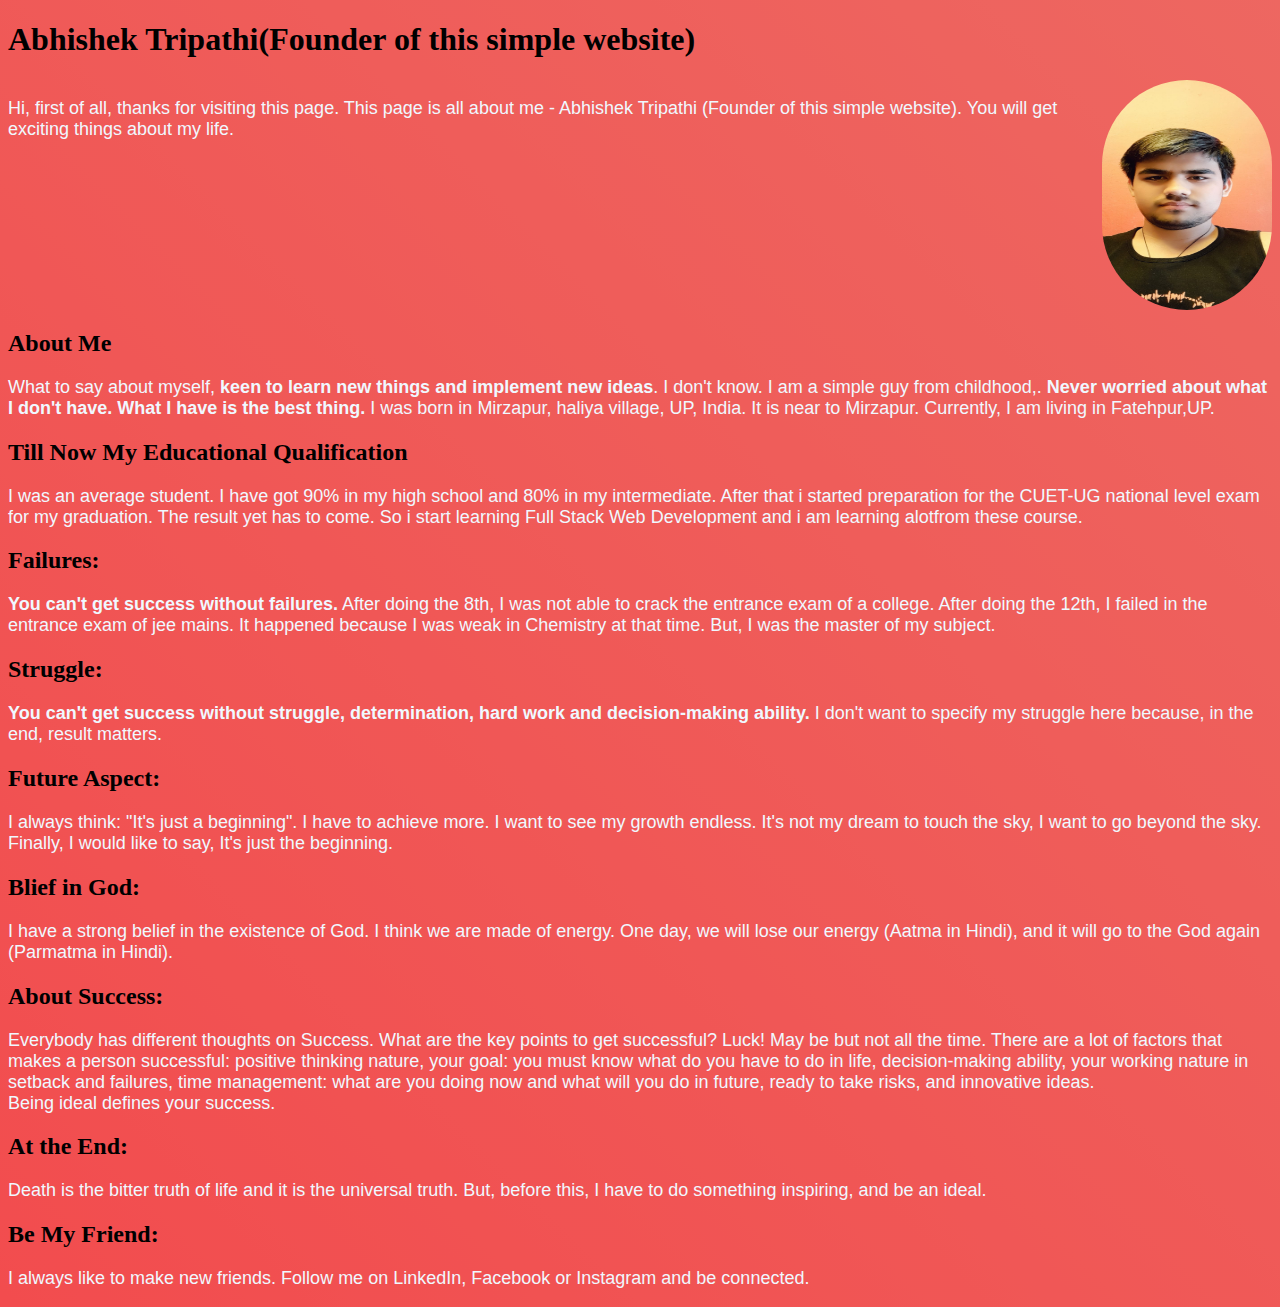
==== htmlfiles/info.html @ 05bb09fb "Add files via upload" ====
<!DOCTYPE html>
<html lang="en">
<head>
    <meta charset="UTF-8">
    <meta name="viewport" content="width=device-width, initial-scale=1.0">
    <title>Document</title>
    <link rel="import" href="./info.html">
    <link rel="stylesheet" href="../styles/info-design.css">
</head>
<body>
    <h1 class="abhishek-tripathi">Abhishek Tripathi(Founder of this simple website)</h1>
    <div class="img1">
        
        <p class="para">Hi, first of all, thanks for visiting this page. This page is all about me - Abhishek Tripathi (Founder of this simple website). You will get exciting things about my life.</p>
        <img src="../images,videos/WhatsApp Image 2023-06-11 at 12.18.12.jpeg" class="img2" style="height: 230px;"/>

    </div>
   
    <h2 class="about-me">About Me</h2>
    <p class="about-para">What to say about myself, <b> keen to learn new things and implement new ideas</b>. I don't know. I am a simple guy from childhood,. <b>Never worried about what I don't have. What I have is the best thing.</b>

        I was born in Mirzapur, haliya village, UP, India. It is near to Mirzapur. Currently, I am living in Fatehpur,UP.</p>

    <h2>Till Now  My Educational Qualification </h2>

    <p class="edu-para">I was an average student. I have got 90% in my high school and 80% in my intermediate. After that i started preparation for the CUET-UG national level exam for my graduation. The result yet has to come. So i start learning Full Stack Web Development and i am learning alotfrom these course.  </p>



    <h2 class="failures">Failures:</h2>

   
    
    
    <p class="failures-para"><b>You can't get success without failures.</b> After doing the 8th, I was not able to crack the entrance exam of a college. After doing the 12th, I failed in the entrance exam of jee mains. It happened because I was weak in Chemistry at that time. But, I was the master of my subject.

    </p>
    <h2 class="struggle">Struggle:</h2>
    <p class="struggle-para"><b>You can't get success without struggle, determination, hard work and decision-making ability.</b> I don't want to specify my struggle here because, in the end, result matters.</p>

    <h2 class="future-aspect">Future Aspect:</h2>
    <p class="future-para">I always think: "It's just a beginning". I have to achieve more. I want to see my growth endless. It's not my dream to touch the sky, I want to go beyond the sky. Finally, I would like to say, It's just the beginning.</p>

    <h2 class="belief">Blief in God:</h2>
    <p class="belief-para">I have a strong belief in the existence of God. I think we are made of energy. One day, we will lose our energy (Aatma in Hindi), and it will go to the God again (Parmatma in Hindi).</p>

    <h2 class="success">About Success:</h2>
    <p class="success-para">Everybody has different thoughts on Success. What are the key points to get successful? Luck! May be but not all the time. There are a lot of factors that makes a person successful: positive thinking nature, your goal: you must know what do you have to do in life, decision-making ability, your working nature in setback and failures, time management: what are you doing now and what will you do in future, ready to take risks, and innovative ideas.<br />
        
        Being ideal defines your success.</p>
    
    <h2 class="end">At the End:</h2>
    <p class="end-para">Death is the bitter truth of life and it is the universal truth. But, before this, I have to do something inspiring, and be an ideal.</p>

    <h2 class="friend">Be My Friend:</h2>
    <p class="friend-para">I always like to make new friends. Follow me on LinkedIn, Facebook or Instagram and be connected.</p>




    
</body>
</html>
---- styles/info-design.css ----
.para{
    color: aliceblue;
    font-size: 18px;
    font-family: 'Lucida Sans', 'Lucida Sans Regular', 'Lucida Grande', 'Lucida Sans Unicode', Geneva, Verdana, sans-serif;
}



.about-para{
    color: aliceblue;
    font-size: 18px;
    font-family: 'Lucida Sans', 'Lucida Sans Regular', 'Lucida Grande', 'Lucida Sans Unicode', Geneva, Verdana, sans-serif;
}



.failures-para{
    font-size: 18px;
    color: aliceblue;
    font-family: 'Lucida Sans', 'Lucida Sans Regular', 'Lucida Grande', 'Lucida Sans Unicode', Geneva, Verdana, sans-serif;
}

.struggle-para{
    color: aliceblue;
    font-size: 18px;
    font-family: 'Lucida Sans', 'Lucida Sans Regular', 'Lucida Grande', 'Lucida Sans Unicode', Geneva, Verdana, sans-serif;
}

.future-para{
    color: aliceblue;
    font-size: 18px;
    font-family: 'Lucida Sans', 'Lucida Sans Regular', 'Lucida Grande', 'Lucida Sans Unicode', Geneva, Verdana, sans-serif;
}

.belief-para{
    color: aliceblue;
    font-size: 18px;
    font-family: 'Lucida Sans', 'Lucida Sans Regular', 'Lucida Grande', 'Lucida Sans Unicode', Geneva, Verdana, sans-serif;
}

.success-para{
    color: aliceblue;
    font-size: 18px;
    font-family: 'Lucida Sans', 'Lucida Sans Regular', 'Lucida Grande', 'Lucida Sans Unicode', Geneva, Verdana, sans-serif;
}

.end-para{
    color: aliceblue;
    font-size: 18px;
    font-family: 'Lucida Sans', 'Lucida Sans Regular', 'Lucida Grande', 'Lucida Sans Unicode', Geneva, Verdana, sans-serif;
}

.friend-para{
    color: aliceblue;
    font-size: 18px;
    font-family: 'Lucida Sans', 'Lucida Sans Regular', 'Lucida Grande', 'Lucida Sans Unicode', Geneva, Verdana, sans-serif;
}

body {
    background-color: #793f3f;
    background-image: linear-gradient(45deg, #ff9a9e, #fad0c4);
    background-blend-mode: overlay;
  }

  .img1{
    display: flex;
    flex-direction: row;

    

  }

  .img2{
    border-radius: 900px;
    width: 200px;
    margin-left: 9px;
  }

  .edu-para{
    color: aliceblue;
    font-size: 18px;
    font-family: 'Lucida Sans', 'Lucida Sans Regular', 'Lucida Grande', 'Lucida Sans Unicode', Geneva, Verdana, sans-serif;
  }
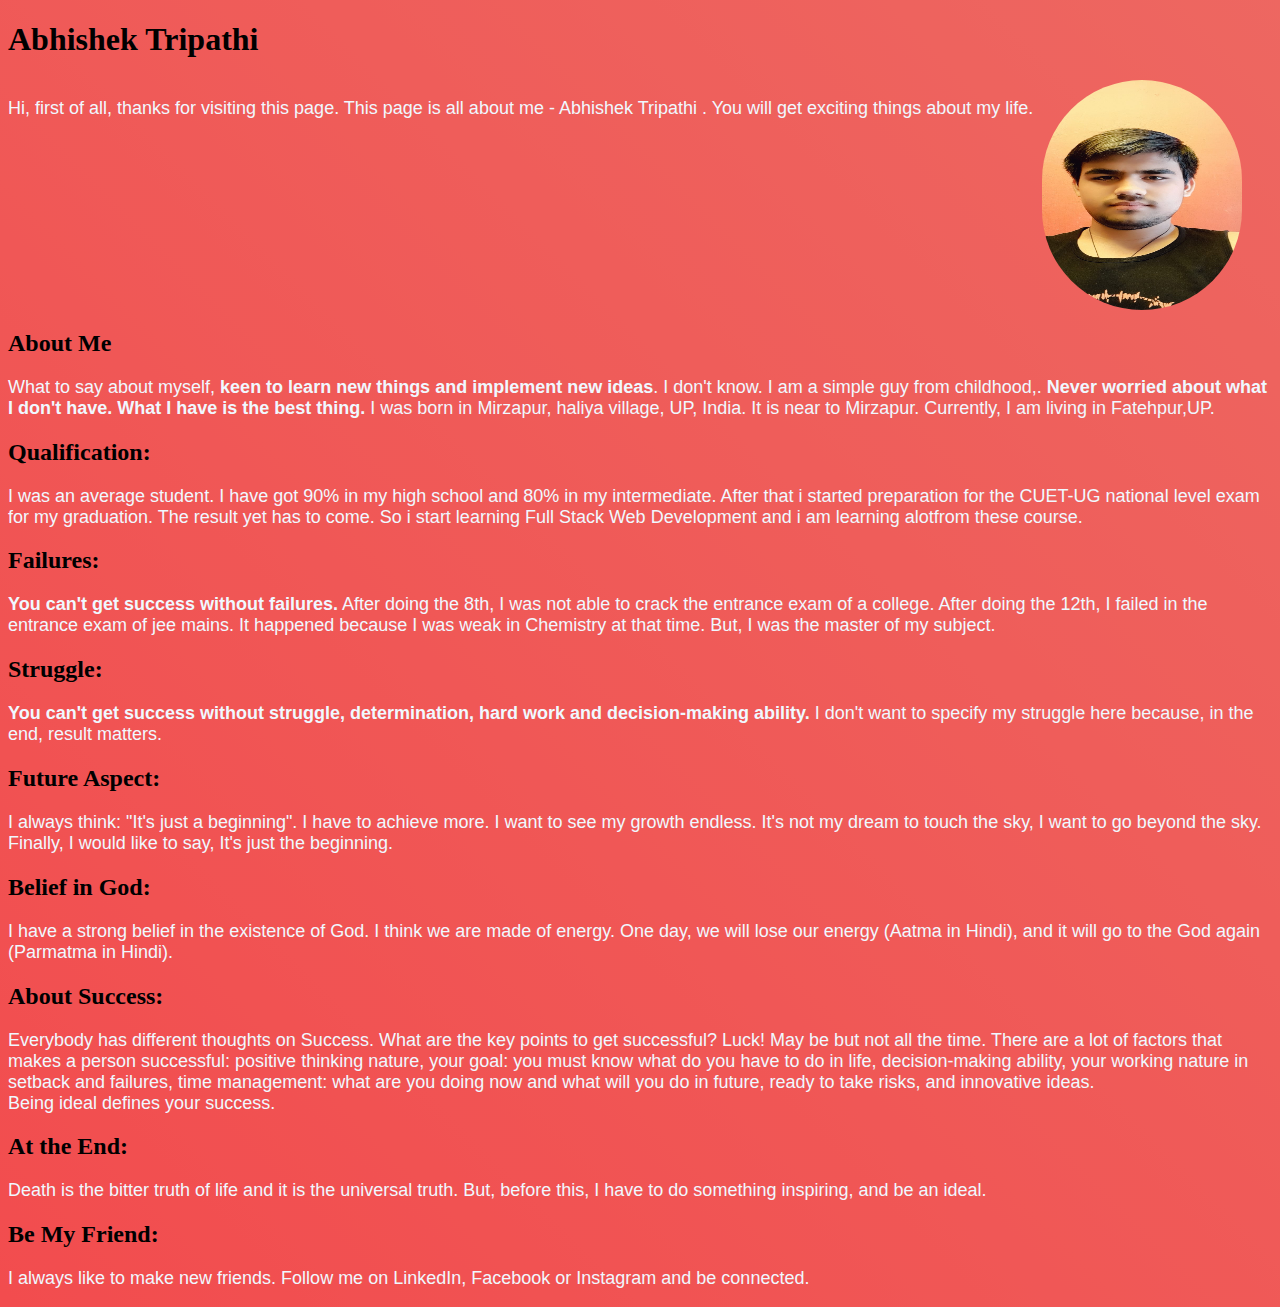
==== commit c222b7df: "Update info.html" ====
--- a/htmlfiles/info.html
+++ b/htmlfiles/info.html
@@ -8,10 +8,10 @@
     <link rel="stylesheet" href="../styles/info-design.css">
 </head>
 <body>
-    <h1 class="abhishek-tripathi">Abhishek Tripathi(Founder of this simple website)</h1>
+    <h1 class="abhishek-tripathi">Abhishek Tripathi</h1>
     <div class="img1">
         
-        <p class="para">Hi, first of all, thanks for visiting this page. This page is all about me - Abhishek Tripathi (Founder of this simple website). You will get exciting things about my life.</p>
+        <p class="para">Hi, first of all, thanks for visiting this page. This page is all about me - Abhishek Tripathi . You will get exciting things about my life.</p>
         <img src="../images,videos/WhatsApp Image 2023-06-11 at 12.18.12.jpeg" class="img2" style="height: 230px;"/>
 
     </div>
@@ -21,7 +21,7 @@
 
         I was born in Mirzapur, haliya village, UP, India. It is near to Mirzapur. Currently, I am living in Fatehpur,UP.</p>
 
-    <h2>Till Now  My Educational Qualification </h2>
+    <h2> Qualification: </h2>
 
     <p class="edu-para">I was an average student. I have got 90% in my high school and 80% in my intermediate. After that i started preparation for the CUET-UG national level exam for my graduation. The result yet has to come. So i start learning Full Stack Web Development and i am learning alotfrom these course.  </p>
 
@@ -41,7 +41,7 @@
     <h2 class="future-aspect">Future Aspect:</h2>
     <p class="future-para">I always think: "It's just a beginning". I have to achieve more. I want to see my growth endless. It's not my dream to touch the sky, I want to go beyond the sky. Finally, I would like to say, It's just the beginning.</p>
 
-    <h2 class="belief">Blief in God:</h2>
+    <h2 class="belief">Belief in God:</h2>
     <p class="belief-para">I have a strong belief in the existence of God. I think we are made of energy. One day, we will lose our energy (Aatma in Hindi), and it will go to the God again (Parmatma in Hindi).</p>
 
     <h2 class="success">About Success:</h2>
@@ -60,4 +60,4 @@
 
     
 </body>
-</html>+</html>
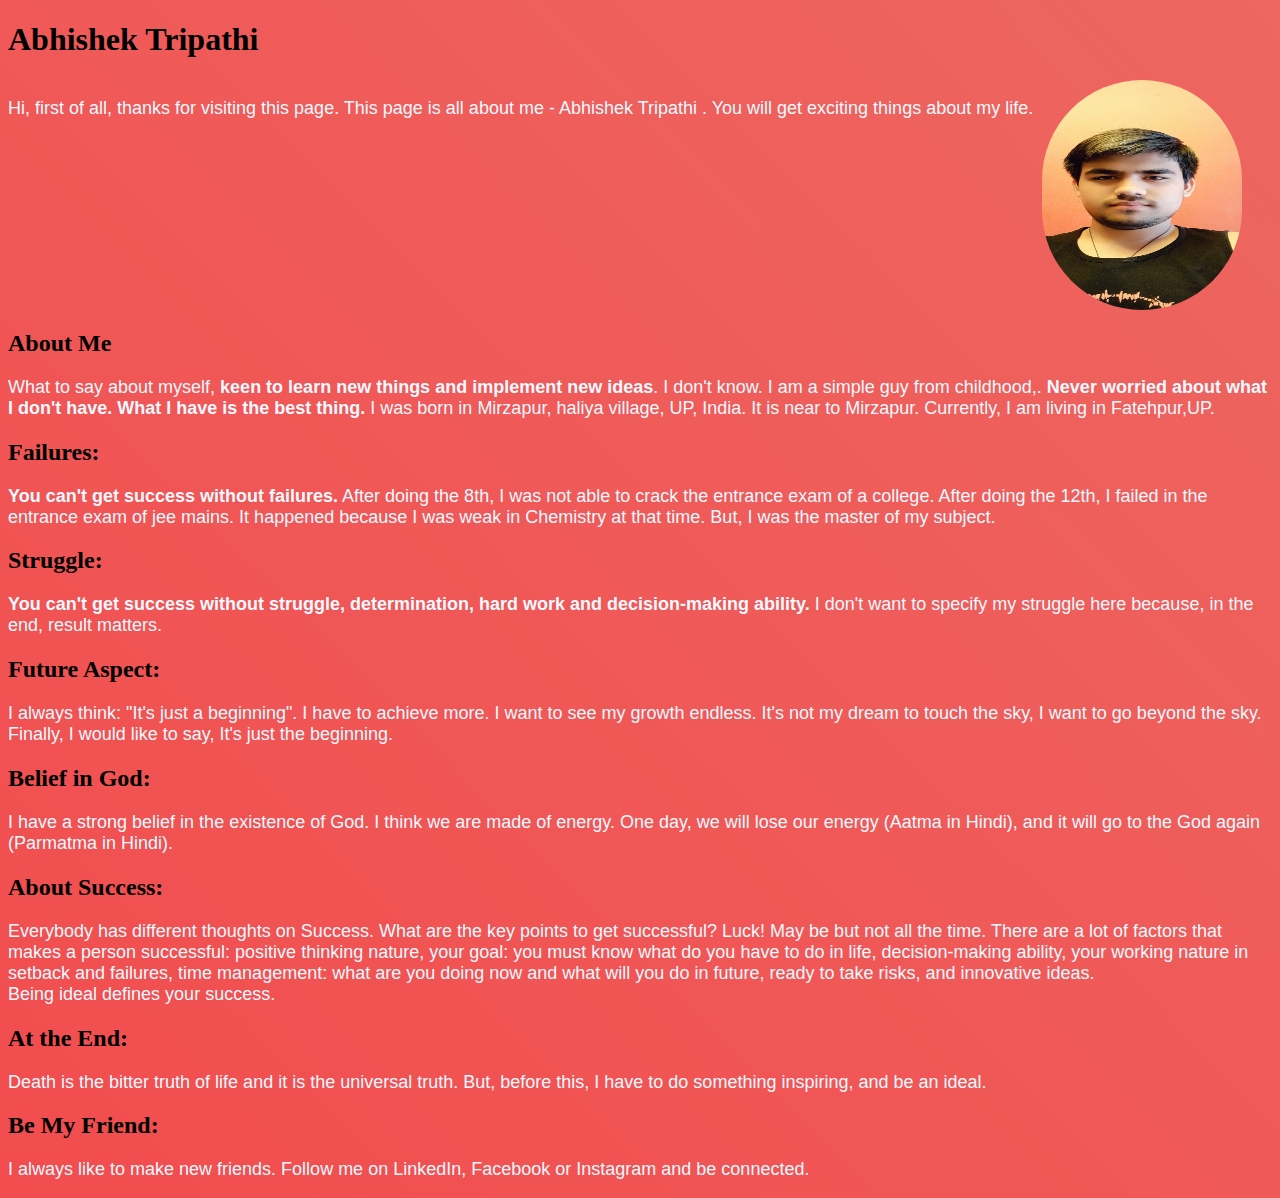
==== commit fc414145: "Update info.html" ====
--- a/htmlfiles/info.html
+++ b/htmlfiles/info.html
@@ -21,10 +21,7 @@
 
         I was born in Mirzapur, haliya village, UP, India. It is near to Mirzapur. Currently, I am living in Fatehpur,UP.</p>
 
-    <h2> Qualification: </h2>
-
-    <p class="edu-para">I was an average student. I have got 90% in my high school and 80% in my intermediate. After that i started preparation for the CUET-UG national level exam for my graduation. The result yet has to come. So i start learning Full Stack Web Development and i am learning alotfrom these course.  </p>
-
+   
 
 
     <h2 class="failures">Failures:</h2>
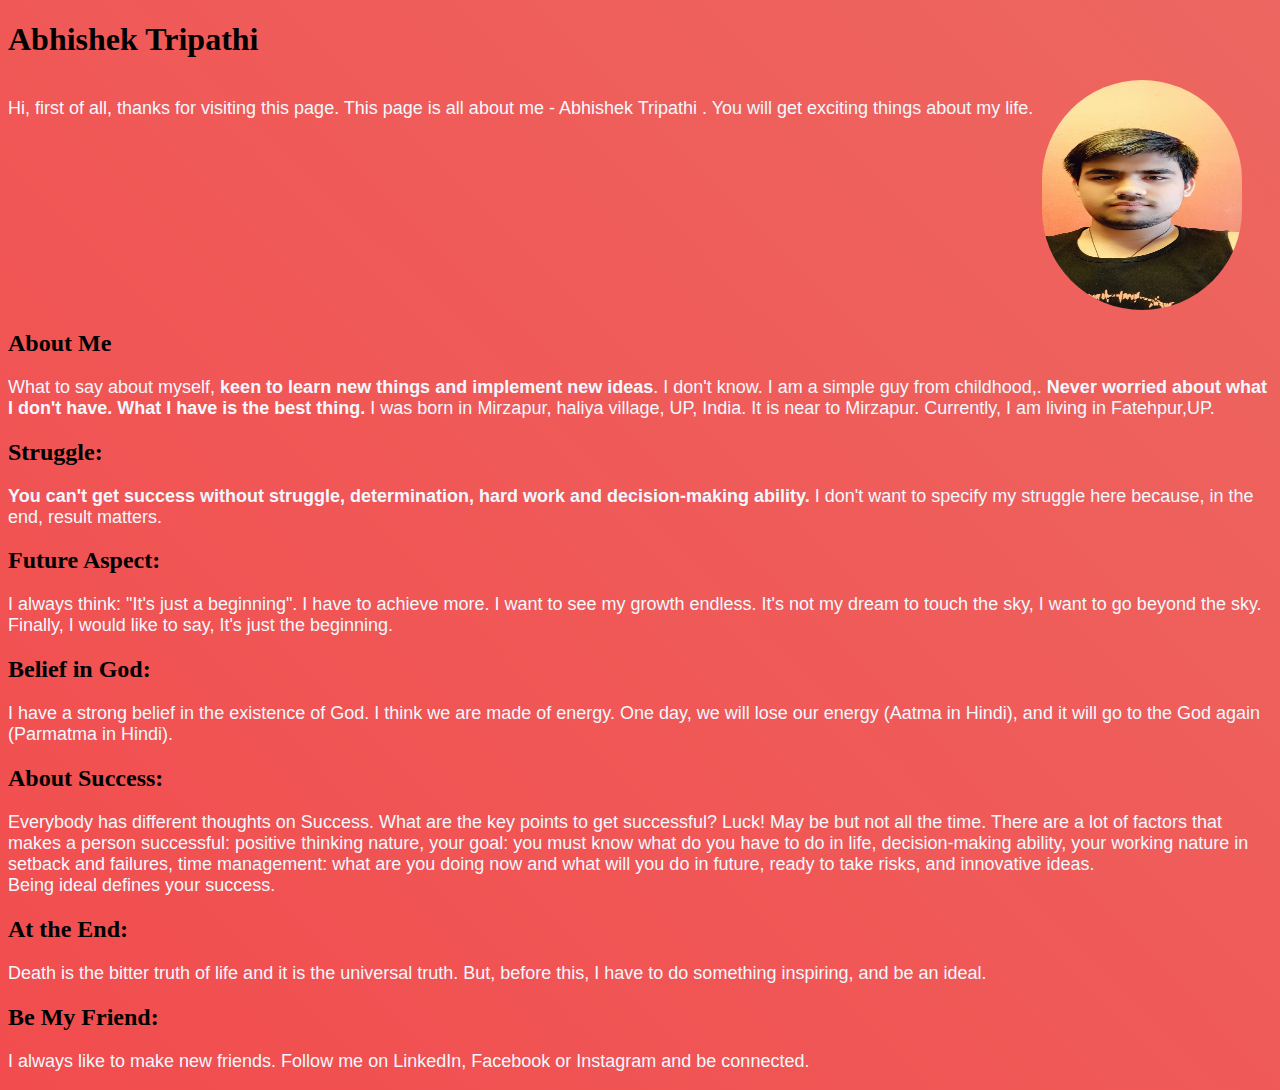
==== commit 8139da18: "Update info.html" ====
--- a/htmlfiles/info.html
+++ b/htmlfiles/info.html
@@ -24,13 +24,7 @@
    
 
 
-    <h2 class="failures">Failures:</h2>
-
-   
     
-    
-    <p class="failures-para"><b>You can't get success without failures.</b> After doing the 8th, I was not able to crack the entrance exam of a college. After doing the 12th, I failed in the entrance exam of jee mains. It happened because I was weak in Chemistry at that time. But, I was the master of my subject.
-
     </p>
     <h2 class="struggle">Struggle:</h2>
     <p class="struggle-para"><b>You can't get success without struggle, determination, hard work and decision-making ability.</b> I don't want to specify my struggle here because, in the end, result matters.</p>
